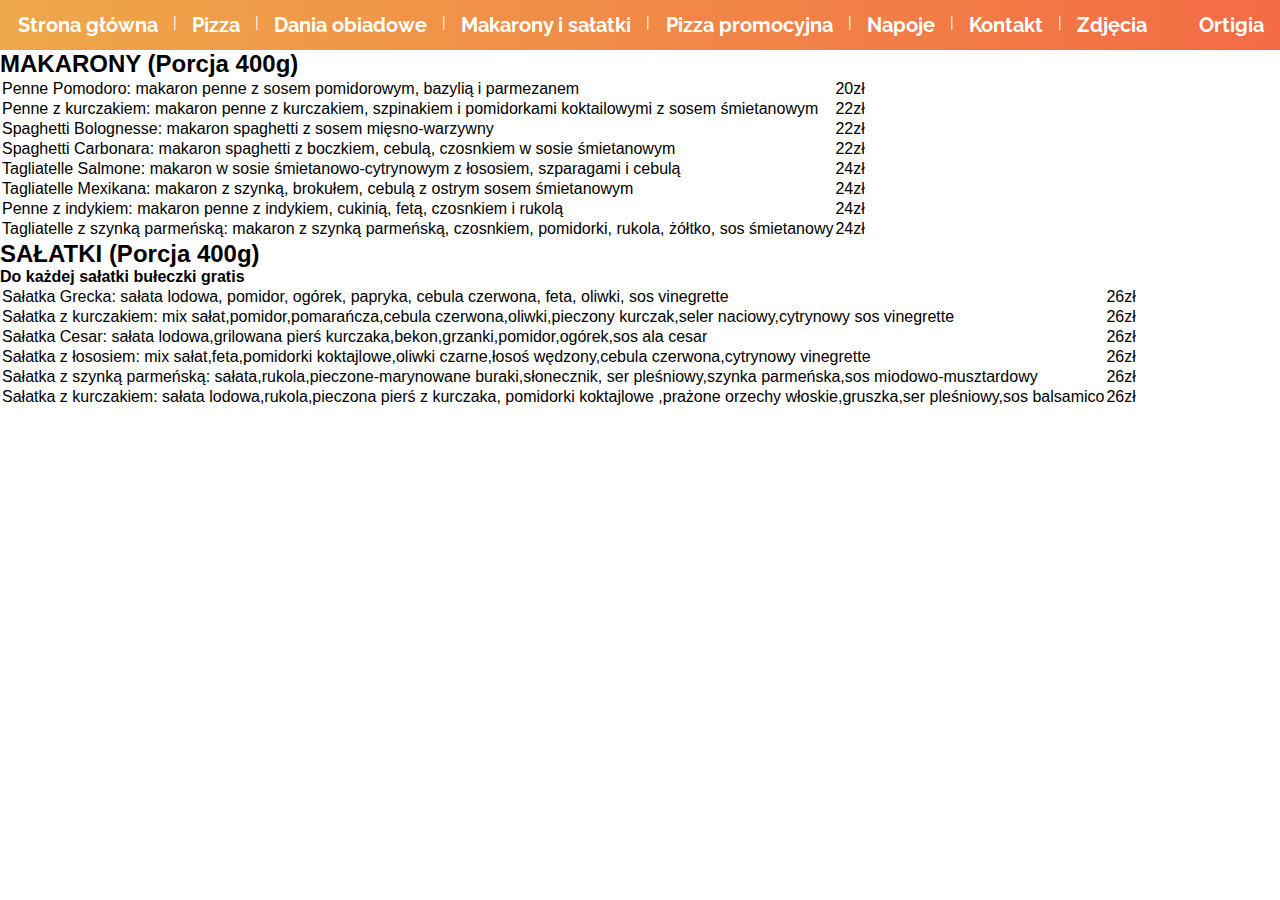
==== makarony.html @ 85b57ba8 "Added spacer to the menu on all sub-pages" ====
<html lang="pl">
  <head>
    <meta charset="UTF-8" />
    <meta http-equiv="X-UA-Compatible" content="IE=edge" />
    <meta name="viewport" content="width=device-width, initial-scale=1.0" />
    <title>Makarony</title>
    <link rel="stylesheet" href="css/styles.css" />
    <link rel="stylesheet" href="css/menu_styles.css" />
  </head>
  <body>
    <div class="background"></div>
    <nav class="top-nav">
      <input id="menu-toggle" type="checkbox" />
      <label class="menu-button-container" for="menu-toggle">
        <div class="menu-button"></div>
      </label>
      <ul class="menu">
        <li><a href="index.html">Strona główna</a></li>
        <li class="spacer">|</li>
        <li><a href="pizza.html">Pizza</a></li>
        <li class="spacer">|</li>
        <li><a href="dania.html">Dania obiadowe</a></li>
        <li class="spacer">|</li>
        <li><a href="makarony.html">Makarony i sałatki</a></li>
        <li class="spacer">|</li>
        <li><a href="promocje.html">Pizza promocyjna</a></li>
        <li class="spacer">|</li>
        <li><a href="napoje.html">Napoje</a></li>
        <li class="spacer">|</li>
        <li><a href="kontakt.html">Kontakt</a></li>
        <li class="spacer">|</li>
        <li><a href="zdjecia.html">Zdjęcia</a></li>
      </ul>
      <div><a href="index.html">Ortigia</a></div>
    </nav>
    <div class="table_front">
      <h2>MAKARONY (Porcja 400g)</h2>
      <table class="table">
        <tbody>
          <tr>
            <td>
              Penne Pomodoro: makaron penne z sosem pomidorowym, bazylią i parmezanem
            </td>
            <td>20zł</td>
          </tr>

          <tr>
            <td>
              Penne z kurczakiem: makaron penne z kurczakiem, szpinakiem i pomidorkami koktailowymi z sosem śmietanowym
            </td>
            <td>22zł</td>
          </tr>

          <tr>
            <td>
              Spaghetti Bolognesse: makaron spaghetti z sosem mięsno-warzywny
            </td>
            <td>22zł</td>
          </tr>

          <tr>
            <td>
              Spaghetti Carbonara: makaron spaghetti z boczkiem, cebulą, czosnkiem w sosie śmietanowym
            </td>
            <td>22zł</td>
          </tr>

          <tr>
            <td>
              Tagliatelle Salmone: makaron w sosie śmietanowo-cytrynowym z łososiem, szparagami i cebulą
            </td>
            <td>24zł</td>
          </tr>

          <tr>
            <td>
              Tagliatelle Mexikana: makaron z szynką, brokułem, cebulą z ostrym sosem śmietanowym
            </td>
            <td>24zł</td>
          </tr>

          <tr>
            <td>
              Penne z indykiem: makaron penne z indykiem, cukinią, fetą, czosnkiem i rukolą
            </td>
            <td>24zł</td>
          </tr>

          <tr>
            <td>
              Tagliatelle z szynką parmeńską: makaron z szynką parmeńską, czosnkiem, pomidorki, rukola, żółtko, sos śmietanowy
            </td>
            <td>24zł</td>
          </tr>
        </tbody>
      </table>
      <h2>SAŁATKI (Porcja 400g)</h2>
      <h4>Do każdej sałatki bułeczki gratis</h4>
      <table class="table">
        <tbody>
          <tr>
            <td>
              Sałatka Grecka: sałata lodowa, pomidor, ogórek, papryka, cebula czerwona, feta, oliwki, sos vinegrette
            </td>
            <td>26zł</td>
          </tr>

          <tr>
            <td>
              Sałatka z kurczakiem: mix sałat,pomidor,pomarańcza,cebula
              czerwona,oliwki,pieczony kurczak,seler naciowy,cytrynowy sos
              vinegrette
            </td>
            <td>26zł</td>
          </tr>

          <tr>
            <td>
              Sałatka Cesar: sałata lodowa,grilowana pierś
              kurczaka,bekon,grzanki,pomidor,ogórek,sos ala cesar
            </td>
            <td>26zł</td>
          </tr>

          <tr>
            <td>
              Sałatka z łososiem: mix sałat,feta,pomidorki koktajlowe,oliwki
              czarne,łosoś wędzony,cebula czerwona,cytrynowy vinegrette
            </td>
            <td>26zł</td>
          </tr>

          <tr>
            <td>
              Sałatka z szynką parmeńską: sałata,rukola,pieczone-marynowane
              buraki,słonecznik, ser pleśniowy,szynka parmeńska,sos
              miodowo-musztardowy
            </td>
            <td>26zł</td>
          </tr>

          <tr>
            <td>
              Sałatka z kurczakiem: sałata lodowa,rukola,pieczona pierś z
              kurczaka, pomidorki koktajlowe ,prażone orzechy
              włoskie,gruszka,ser pleśniowy,sos balsamico
            </td>
            <td>26zł</td>
          </tr>
        </tbody>
      </table>
    </div>
  </body>
</html>
---- css/styles.css ----
* {
  margin: 0;
  padding: 0;
  box-sizing: border-box;
}

body {
  background-image: url("../img/Ortigia.jpg");
  background-size: 100%;
  background-attachment: fixed;
  background-position: center;
  font-family: Arial, sans-serif;
  margin: 0;
  padding: 0;
  background-position-x: left;
}

nav a {
  color: rgb(255, 255, 255);
  text-decoration: none;
  border-radius: 5px;
  font-size: 20px;
  font-weight: bold;
  transition: all 0.3s ease;
  position: center;
  text-align: center;
}

nav a:hover {
  background-color: #000;
  color: rgb(255, 255, 255);
}

.dv {
  background-color: rgb(0, 0, 0);
  border: 2px solid #000;
  border-radius: 10px;
  box-shadow: 2px 2px 5px rgba(0, 0, 0, 0.3);
  padding: 20px;
  text-align: center;
  font-family: Arial, sans-serif;
  font-size: 18px;
  color: #333;
  margin-top: 80px;
  margin-left: auto;
  margin-right: auto;
  max-width: 1100px;
}

@media (max-width: 1100px) {
  body {
    background-image: url("../img/ortigia_vertical.jpg");
  }

  .dv {
    margin-left: 20px;
    margin-right: 20px;
  }
}
---- css/menu_styles.css ----
@import url(https://fonts.googleapis.com/css?family=Raleway);
.top-nav {
    font-family: "Raleway";
    display: flex;
    flex-direction: row;
    align-items: center;
    gap: 50px;
    background-color: #00BAF0;
    background: linear-gradient(to left, #f46b45, #eea849);
    /* W3C, IE 10+/ Edge, Firefox 16+, Chrome 26+, Opera 12+, Safari 7+ */
    color: #FFF;
    height: 50px;
    padding: 1em;
}

.menu {
    flex-grow: 1;
    display: flex;
    flex-direction: row;
    justify-content: space-between;
    list-style-type: none;
    margin: 0;
    padding: 0;
}

.menu>li {
    margin: 0 0.1rem;
    text-align: center;
    overflow: hidden;
}

.menu-button-container {
    display: none;
    height: 100%;
    width: 30px;
    cursor: pointer;
    flex-direction: column;
    justify-content: center;
    align-items: center;
}

#menu-toggle {
    flex-grow: 1;
    display: none;
}

.menu-button,
.menu-button::before,
.menu-button::after {
    display: block;
    background-color: #fff;
    position: absolute;
    height: 4px;
    width: 30px;
    transition: transform 400ms cubic-bezier(0.23, 1, 0.32, 1);
    border-radius: 2px;
}

.menu-button::before {
    content: '';
    margin-top: -8px;
}

.menu-button::after {
    content: '';
    margin-top: 8px;
}

#menu-toggle:checked+.menu-button-container .menu-button::before {
    margin-top: 0px;
    transform: rotate(405deg);
}

#menu-toggle:checked+.menu-button-container .menu-button {
    background: rgba(255, 255, 255, 0);
}

#menu-toggle:checked+.menu-button-container .menu-button::after {
    margin-top: 0px;
    transform: rotate(-405deg);
}

@media (max-width: 700px) {
    .menu-button-container {
        display: flex;
    }

    .menu {
        position: absolute;
        top: 0;
        margin-top: 50px;
        left: 0;
        flex-direction: column;
        width: 100%;
        justify-content: center;
        align-items: center;
        z-index: 100;
    }

    #menu-toggle~.menu li {
        height: 0;
        margin: 0;
        padding: 0;
        border: 0;
        transition: height 400ms cubic-bezier(0.23, 1, 0.32, 1);
    }
    #menu-toggle~.menu li.spacer {
        display: none;
    }

    #menu-toggle:checked~.menu li {
        border: 1px solid #333;
        height: 2.5em;
        padding: 0.5em;
        transition: height 400ms cubic-bezier(0.23, 1, 0.32, 1);
    }

    .menu>li {
        display: flex;
        justify-content: center;
        margin: 0;
        padding: 0.5em 0;
        width: 100%;
        color: white;
        background-color: #222;
    }

    .menu>li:not(:last-child) {
        border-bottom: 1px solid #444;
    }
}
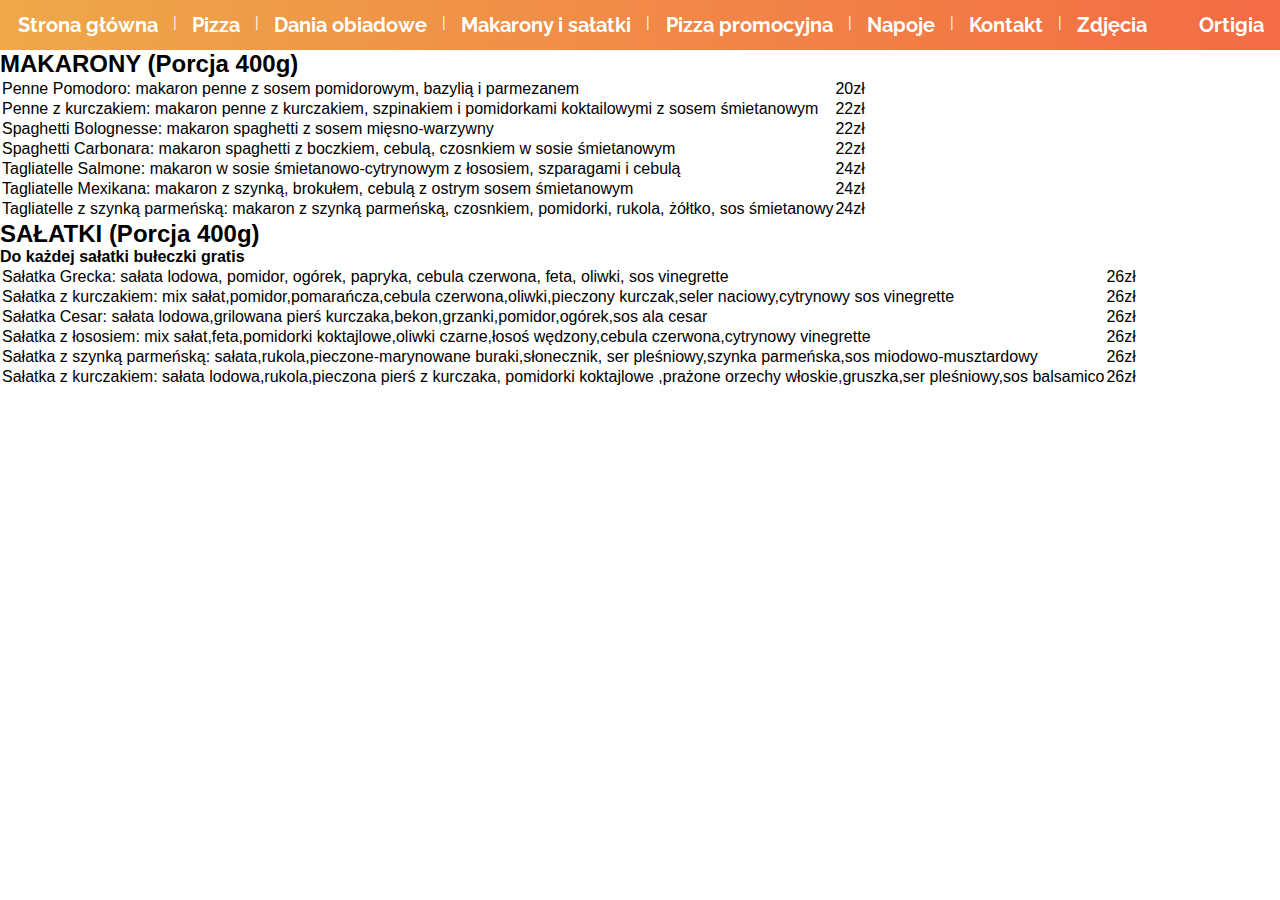
==== commit d450adae: "Update makarony.html" ====
--- a/makarony.html
+++ b/makarony.html
@@ -79,12 +79,7 @@
             <td>24zł</td>
           </tr>
 
-          <tr>
-            <td>
-              Penne z indykiem: makaron penne z indykiem, cukinią, fetą, czosnkiem i rukolą
-            </td>
-            <td>24zł</td>
-          </tr>
+         
 
           <tr>
             <td>
